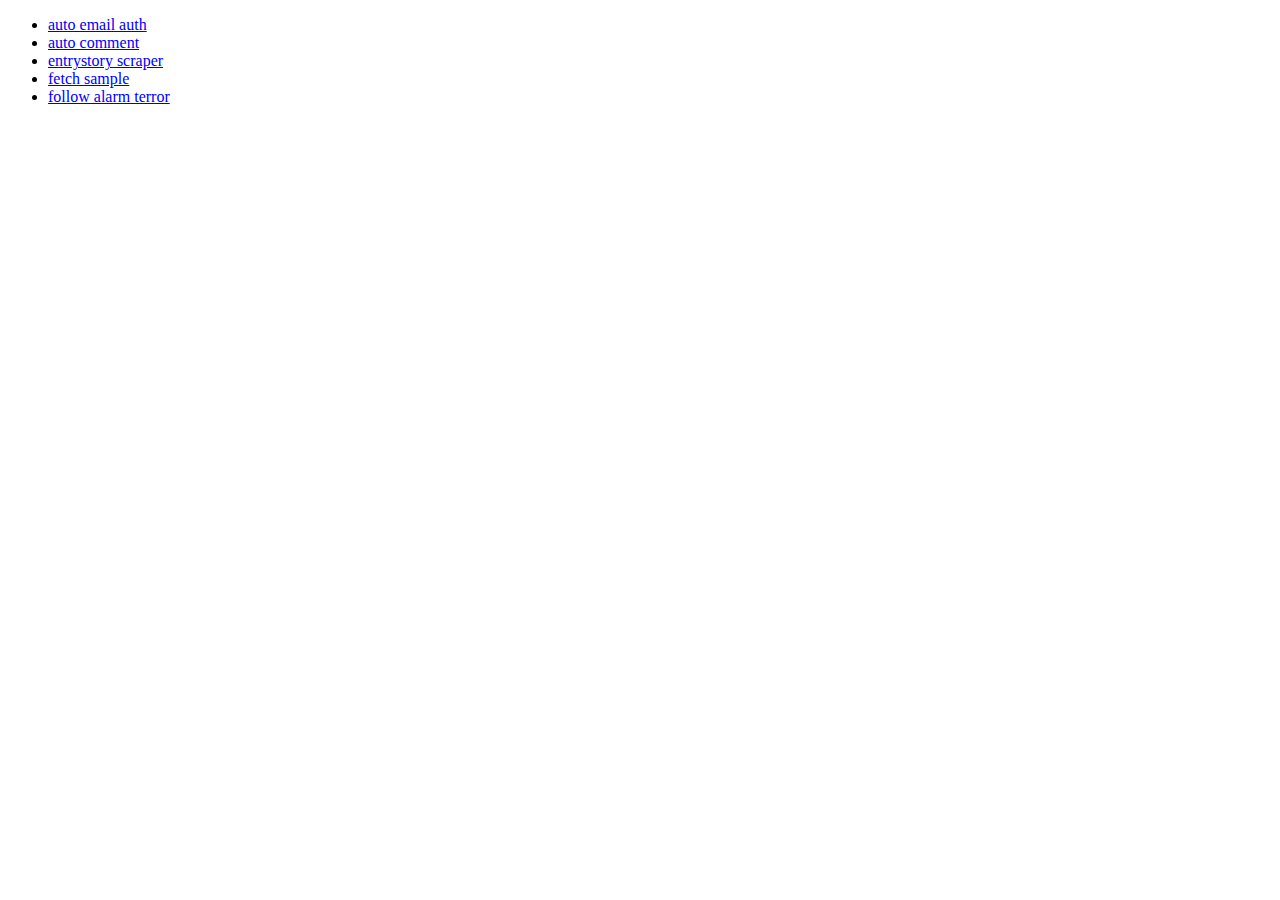
==== entry/index.html @ 5525dca6 "2 changes" ====
<!DOCTYPE html>
<html lang="en">
<head>
    <meta charset="UTF-8">
    <meta http-equiv="X-UA-Compatible" content="IE=edge">
    <meta name="viewport" content="width=device-width, initial-scale=1.0">
    <title>entry codes portal</title>
</head>
<body>
    <ul>
        <li>
            <a href = "auto_email_auth.js">
                auto email auth
            </a>
        </li>
        <li>
            <a href = "auto_comment.js">
                auto comment
            </a>
        </li>
        <li>
            <a href = "entrystory_scraper.js">
                entrystory scraper
            </a>
        </li>
        <li>
            <a href = "fetch_sample.js">
                fetch sample
            </a>
        </li>
        <li>
            <a href = "follow_alarm_terror.js">
                follow alarm terror
            </a>
        </li>
    </ul>
</body>
</html>
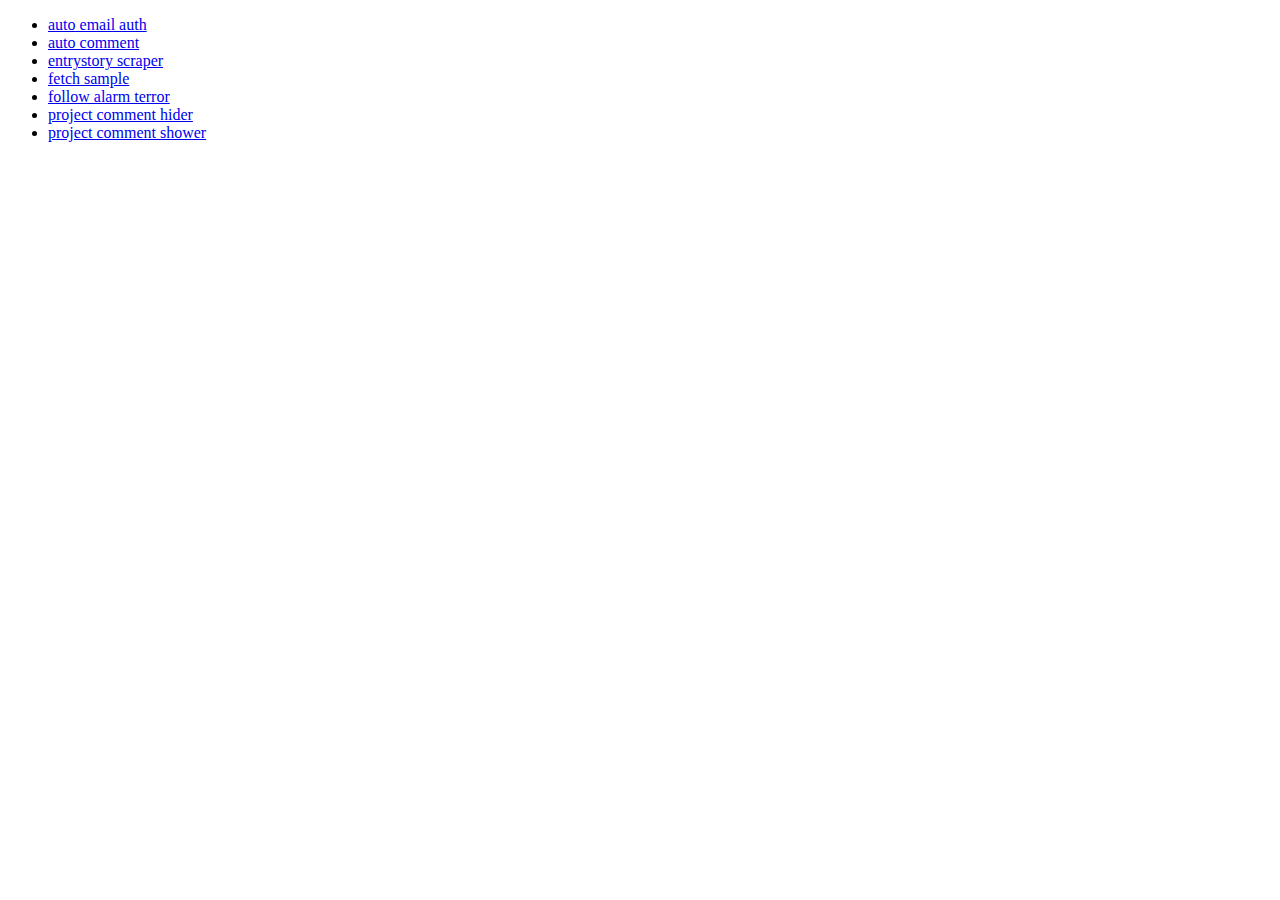
==== commit 1d8e850d: "added new code hyperlink" ====
--- a/entry/index.html
+++ b/entry/index.html
@@ -33,6 +33,16 @@
                 follow alarm terror
             </a>
         </li>
+        <li>
+            <a href = "project_comment_hider.js">
+                project comment hider
+            </a>
+        </li>
+        <li>
+            <a href = "project_comment_shower.js">
+                project comment shower
+            </a>
+        </li>
     </ul>
 </body>
 </html>